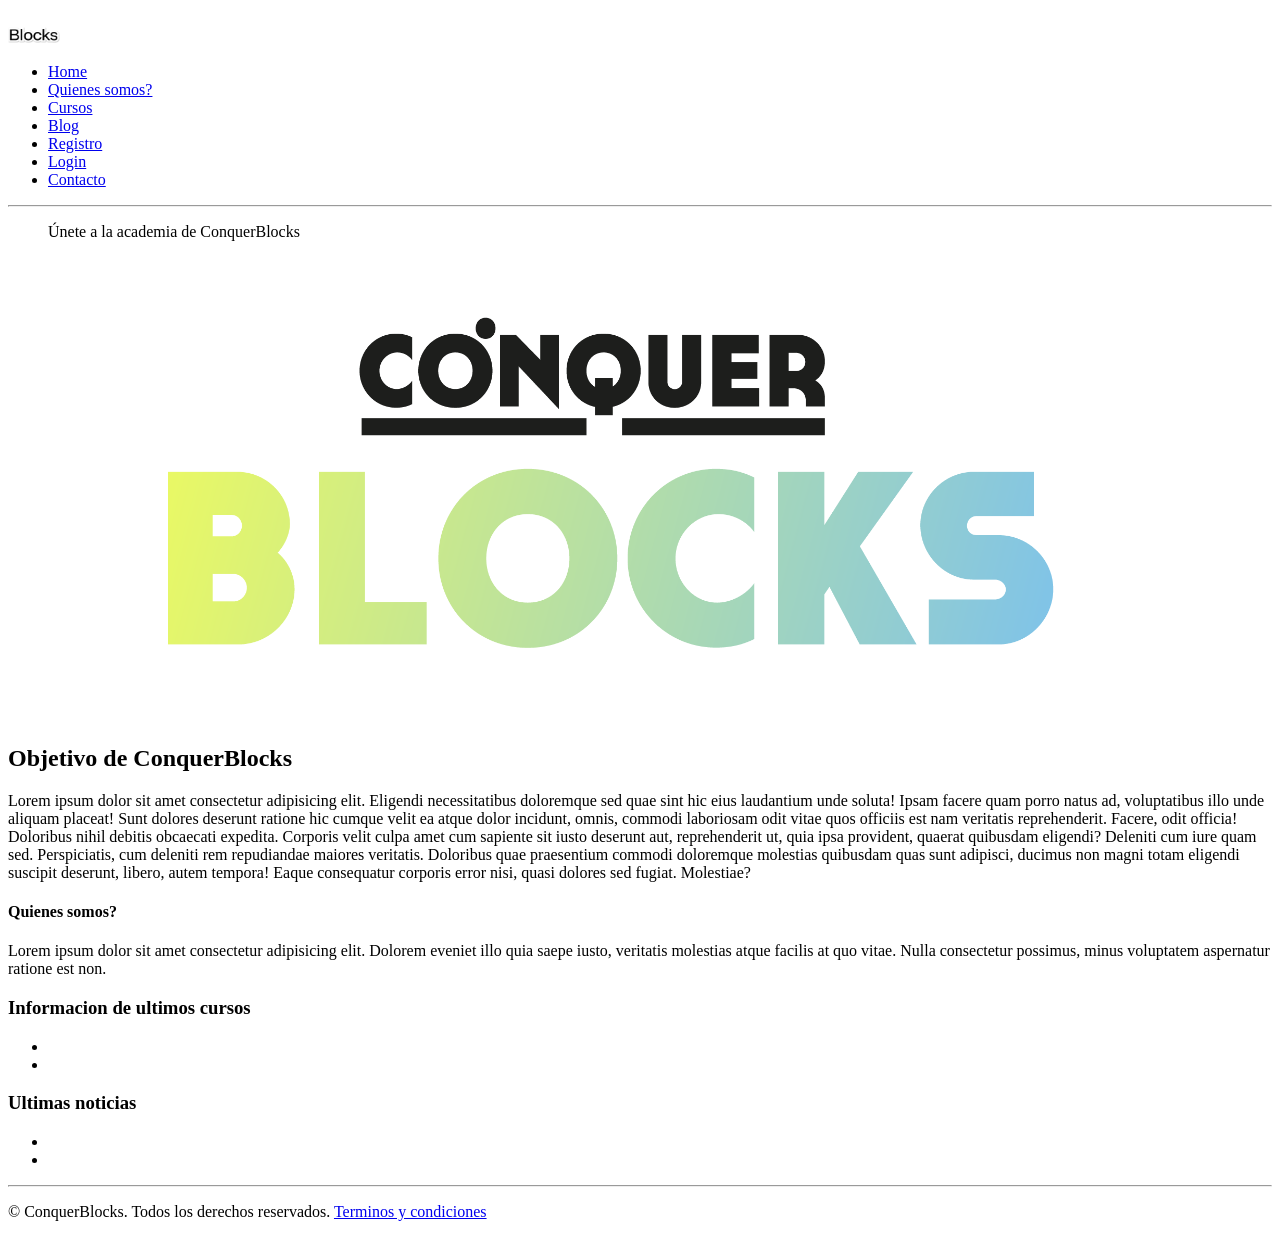
==== index.html @ f633536e "primer commit" ====
<!DOCTYPE html>
<html lang="es">
<head>
    <meta charset="UTF-8">
    <meta name="viewport" content="width=device-width, initial-scale=1.0">
    <title>Academia Conquerblocks | Pantalla de inicio</title>
    <link rel="shortcut icon" href="favicon.ico" type="image/x-icon">
</head>
<body>
    <header>
        <nav>
            <!-- Menú de navegación -->
            <picture>
                <img src="img/logotipo/conquerblocks_logo.png" alt="logo de conquerblocks" width="120">
            </picture>
            <ul>
                <li><a href="index.html">Home</a></li>
                <li><a href="who.html">Quienes somos?</a></li>
                <li><a href="cursos.html">Cursos</a></li>
                <li><a href="blog.html">Blog</a></li>
                <li><a href="registro.html">Registro</a></li>
                <li><a href="login.html">Login</a></li>
                <li><a href="contacto.html">Contacto</a></li>
            </ul>
        </nav>
    </header>
    <hr/>
    <main>
        <!-- Contenido principal de la página -->
        <section>
            <figure>
                <figcaption>Únete a la academia de ConquerBlocks</figcaption>
                <img src="img/home/conquer_explicativa.png" alt="otro logo de conquerblocks" width="90%">
            </figure>
            
            <h2>Objetivo de ConquerBlocks</h2>
            <p>Lorem ipsum dolor sit amet consectetur adipisicing elit. Eligendi necessitatibus doloremque sed quae sint hic eius laudantium unde soluta! Ipsam facere quam porro natus ad, voluptatibus illo unde aliquam placeat!
            Sunt dolores deserunt ratione hic cumque velit ea atque dolor incidunt, omnis, commodi laboriosam odit vitae quos officiis est nam veritatis reprehenderit. Facere, odit officia! Doloribus nihil debitis obcaecati expedita.
            Corporis velit culpa amet cum sapiente sit iusto deserunt aut, reprehenderit ut, quia ipsa provident, quaerat quibusdam eligendi? Deleniti cum iure quam sed. Perspiciatis, cum deleniti rem repudiandae maiores veritatis.
            Doloribus quae praesentium commodi doloremque molestias quibusdam quas sunt adipisci, ducimus non magni totam eligendi suscipit deserunt, libero, autem tempora! Eaque consequatur corporis error nisi, quasi dolores sed fugiat. Molestiae?</p>
        </section>
        <section>
            <h4>Quienes somos?</h4>
            <p>Lorem ipsum dolor sit amet consectetur adipisicing elit. Dolorem eveniet illo quia saepe iusto, veritatis molestias atque facilis at quo vitae. Nulla consectetur possimus, minus voluptatem aspernatur ratione est non.</p>
        </section>
        <section>
            <h3>Informacion de ultimos cursos</h3>
            <ul>
                <li><a href=""></a></li>
                <li><a href=""></a></li>
            </ul>
        </section>
        <section>
            <h3>Ultimas noticias</h3>
            <ul>
                <li><a href=""></a></li>
                <li><a href=""></a></li>
            </ul>
        </section>
    </main>
    <hr>
    <footer>
        <p> © ConquerBlocks. Todos los derechos reservados. <a href="terms.html" target="_blank">Terminos y condiciones</a></p>
    </footer>
</body>
</html>
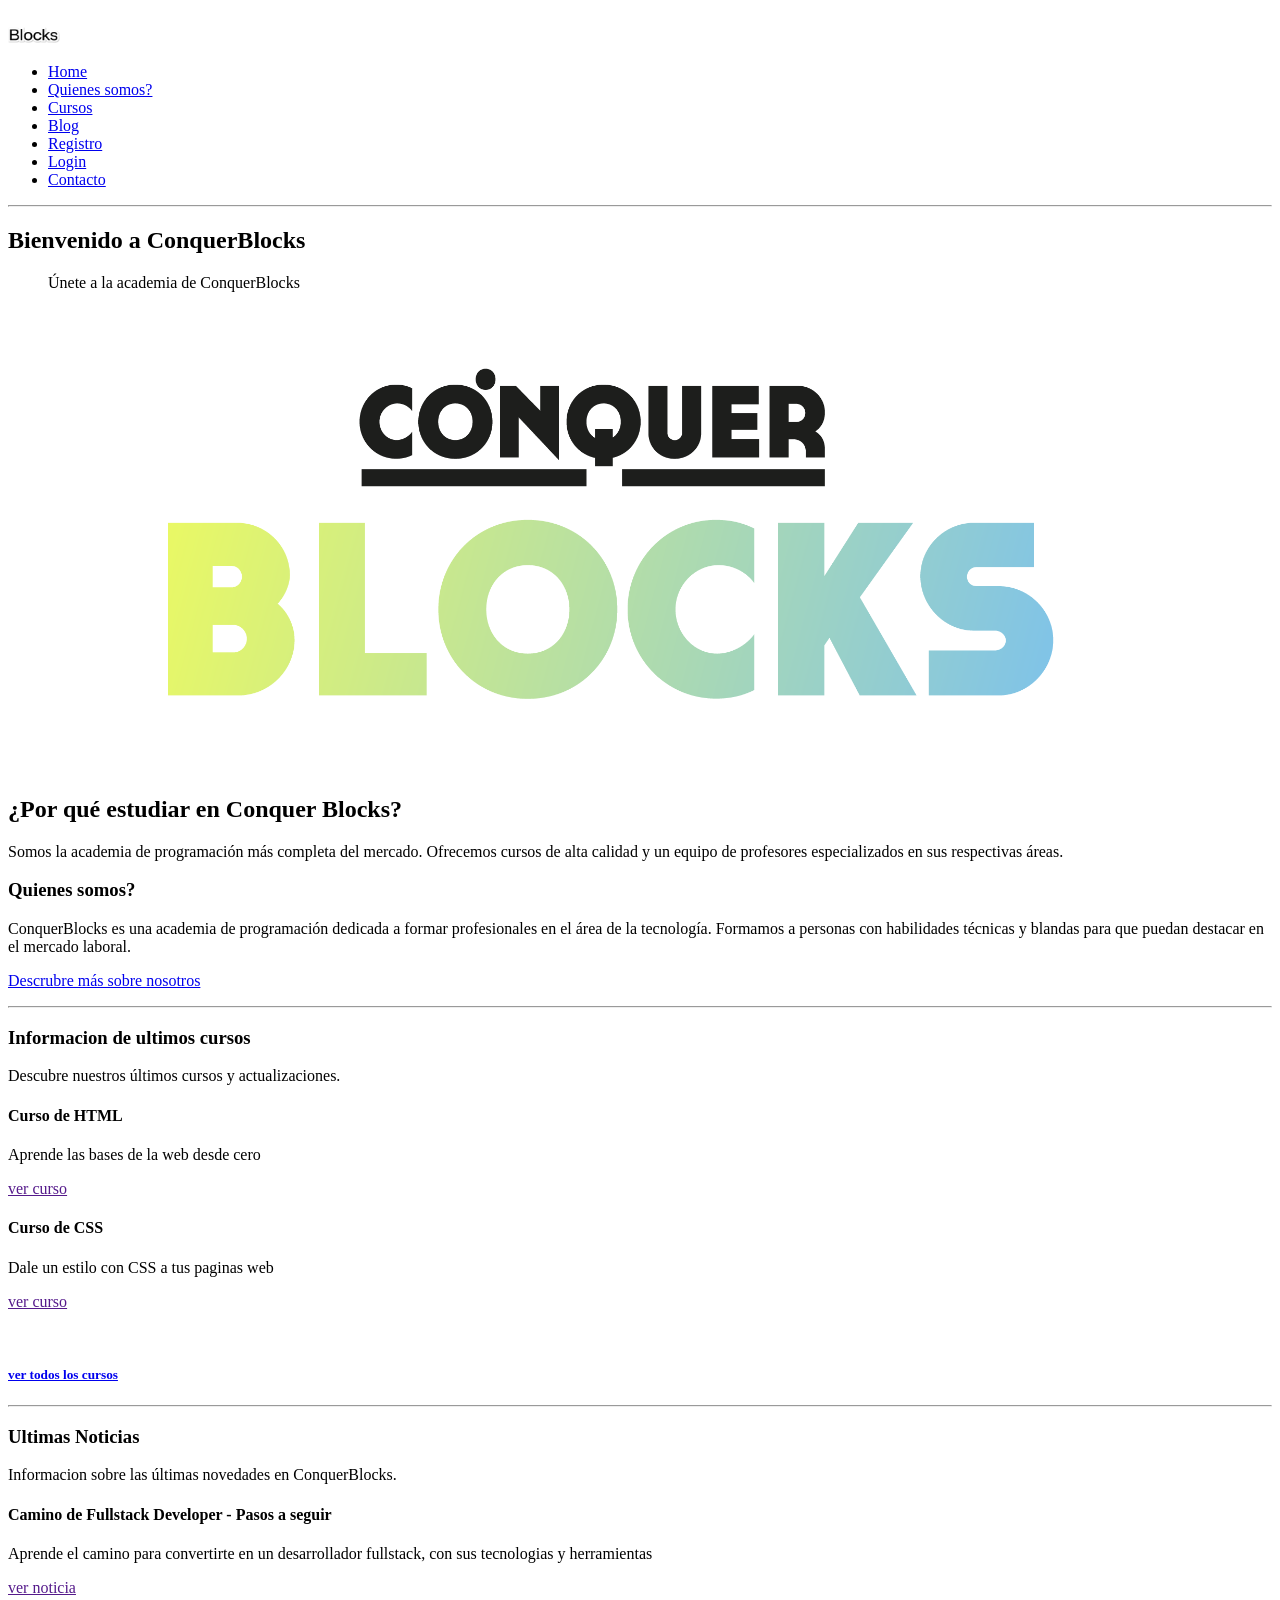
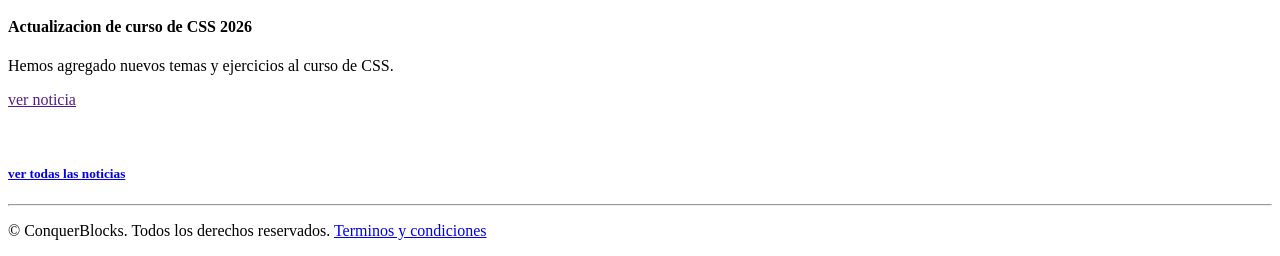
==== commit 2d152692: "completando index" ====
--- a/index.html
+++ b/index.html
@@ -4,6 +4,7 @@
     <meta charset="UTF-8">
     <meta name="viewport" content="width=device-width, initial-scale=1.0">
     <title>Academia Conquerblocks | Pantalla de inicio</title>
+    <meta name="description" content="Academia de programación ConquerBlocks, cursos más demandados y profesores especializados.">
     <link rel="shortcut icon" href="favicon.ico" type="image/x-icon">
 </head>
 <body>
@@ -28,34 +29,54 @@
     <main>
         <!-- Contenido principal de la página -->
         <section>
+            <h1>Bienvenido a ConquerBlocks</h1>
             <figure>
                 <figcaption>Únete a la academia de ConquerBlocks</figcaption>
-                <img src="img/home/conquer_explicativa.png" alt="otro logo de conquerblocks" width="90%">
+                <img src="img/home/conquer_explicativa.png" alt="formate en ConquerBlocks desde cero" width="90%">
             </figure>
-            
-            <h2>Objetivo de ConquerBlocks</h2>
-            <p>Lorem ipsum dolor sit amet consectetur adipisicing elit. Eligendi necessitatibus doloremque sed quae sint hic eius laudantium unde soluta! Ipsam facere quam porro natus ad, voluptatibus illo unde aliquam placeat!
-            Sunt dolores deserunt ratione hic cumque velit ea atque dolor incidunt, omnis, commodi laboriosam odit vitae quos officiis est nam veritatis reprehenderit. Facere, odit officia! Doloribus nihil debitis obcaecati expedita.
-            Corporis velit culpa amet cum sapiente sit iusto deserunt aut, reprehenderit ut, quia ipsa provident, quaerat quibusdam eligendi? Deleniti cum iure quam sed. Perspiciatis, cum deleniti rem repudiandae maiores veritatis.
-            Doloribus quae praesentium commodi doloremque molestias quibusdam quas sunt adipisci, ducimus non magni totam eligendi suscipit deserunt, libero, autem tempora! Eaque consequatur corporis error nisi, quasi dolores sed fugiat. Molestiae?</p>
+            <h2>¿Por qué estudiar en <strong>Conquer Blocks?</strong></h2>
+            <p>Somos la academia de programación más completa del mercado. Ofrecemos cursos de alta calidad y un equipo de profesores especializados en sus respectivas áreas.</p>
         </section>
         <section>
-            <h4>Quienes somos?</h4>
-            <p>Lorem ipsum dolor sit amet consectetur adipisicing elit. Dolorem eveniet illo quia saepe iusto, veritatis molestias atque facilis at quo vitae. Nulla consectetur possimus, minus voluptatem aspernatur ratione est non.</p>
+            <h3>Quienes somos?</h3>
+            <p>ConquerBlocks es una academia de programación dedicada a formar profesionales en el área de la tecnología. Formamos a personas con habilidades técnicas y blandas para que puedan destacar en el mercado laboral.</p>
+            <p><a href="who.html">Descrubre más sobre nosotros</a></p>
         </section>
+        <hr>
         <section>
             <h3>Informacion de ultimos cursos</h3>
-            <ul>
-                <li><a href=""></a></li>
-                <li><a href=""></a></li>
-            </ul>
+            <p>Descubre nuestros últimos cursos y actualizaciones.</p>
+            <article>
+                <h4>Curso de HTML</h4>
+                <p>Aprende las bases de la web desde cero</p>
+                <p><a href="">ver curso</a></p>
+            </article>
+            <article>
+                <h4>Curso de CSS</h4>
+                <p>Dale un estilo con CSS a tus paginas web</p>
+                <p><a href="">ver curso</a></p>
+            </article>
+            <br>
+            <h5><a href="cursos.html">ver todos los cursos</a></h5>
+            
         </section>
+        <hr>
         <section>
-            <h3>Ultimas noticias</h3>
-            <ul>
-                <li><a href=""></a></li>
-                <li><a href=""></a></li>
-            </ul>
+            <h3>Ultimas Noticias</h3>
+            <p>Informacion sobre las últimas novedades en ConquerBlocks.</p>
+            <article>
+                <h4>Camino de Fullstack Developer - Pasos a seguir</h4>
+                <p>Aprende el camino para convertirte en un desarrollador fullstack, con sus tecnologias y herramientas</p>
+                <p><a href="">ver noticia</a></p>
+            </article>
+            <article>
+                <h4>Actualizacion de curso de CSS 2026</h4>
+                <p>Hemos agregado nuevos temas y ejercicios al curso de CSS.</p>
+                <p><a href="">ver noticia</a></p>
+            </article>
+            <br>
+            <h5><a href="noticias.html">ver todas las noticias</a></h5>
+            
         </section>
     </main>
     <hr>
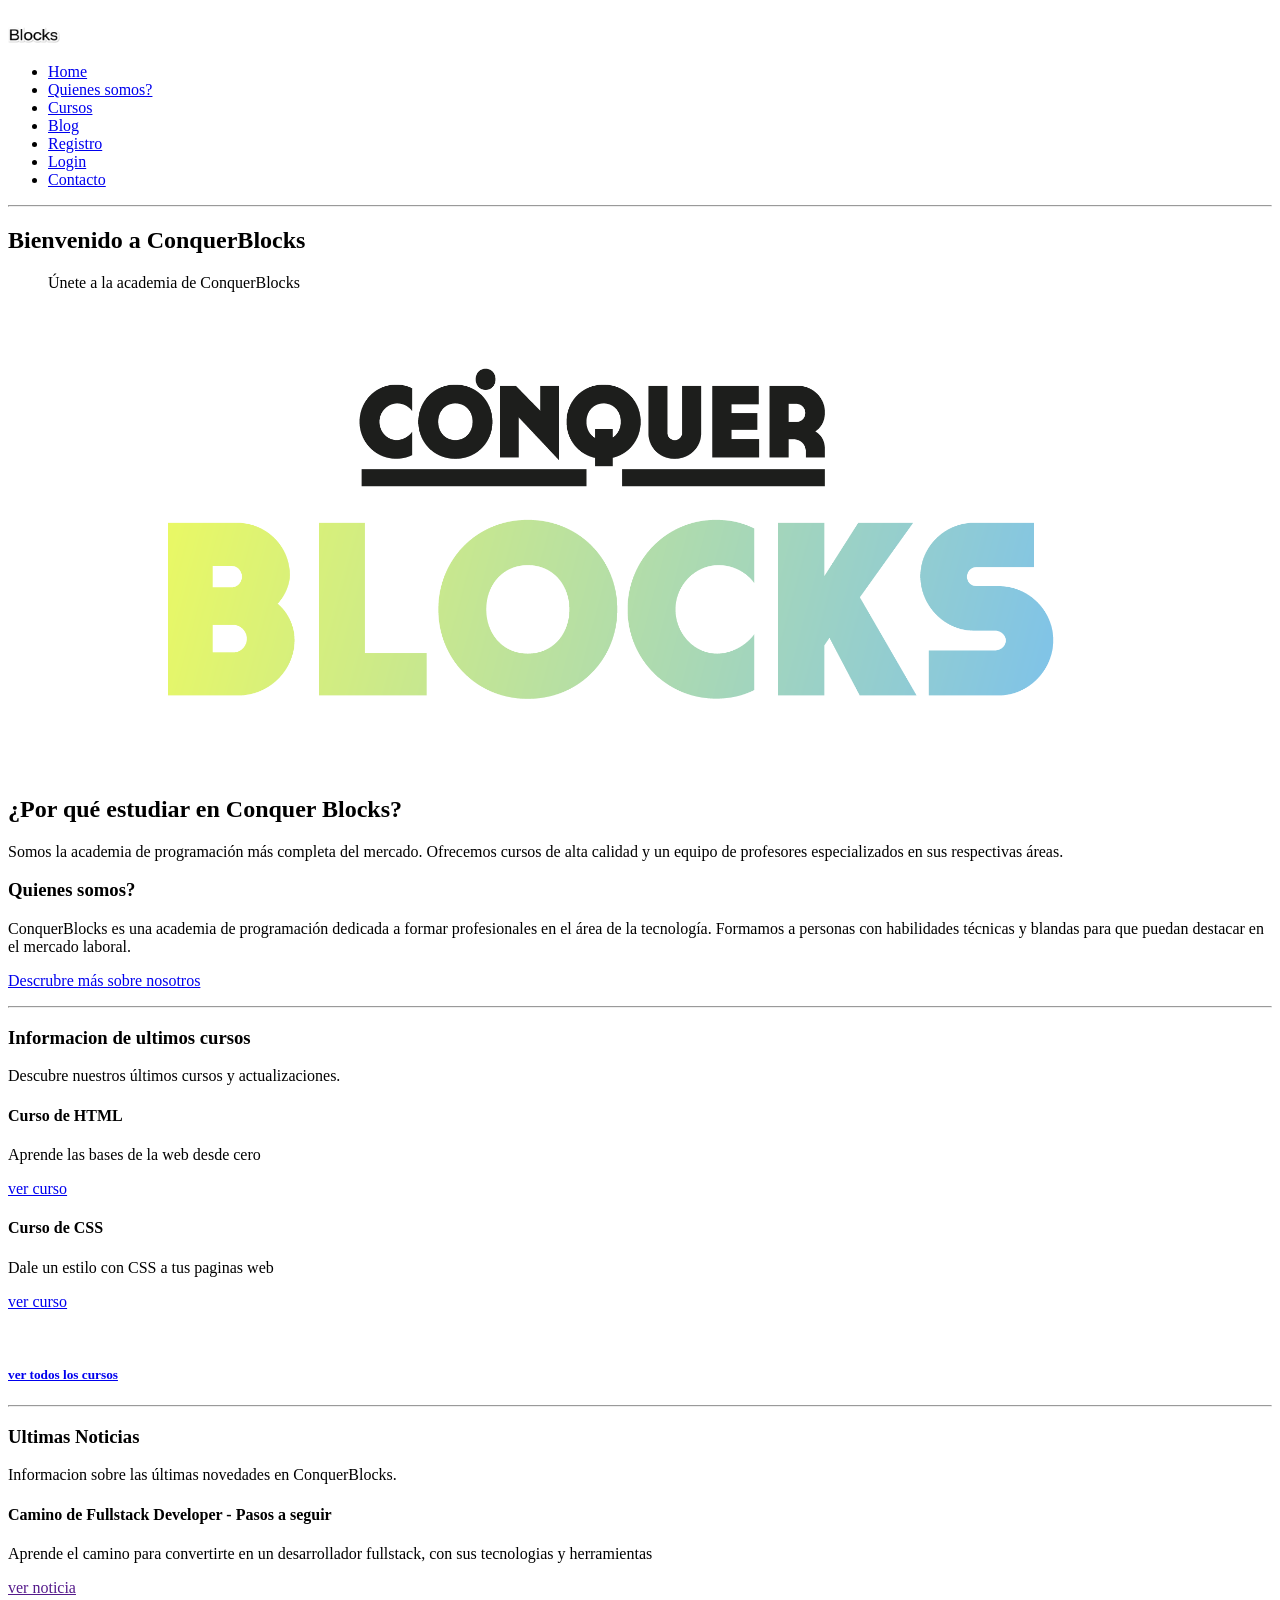
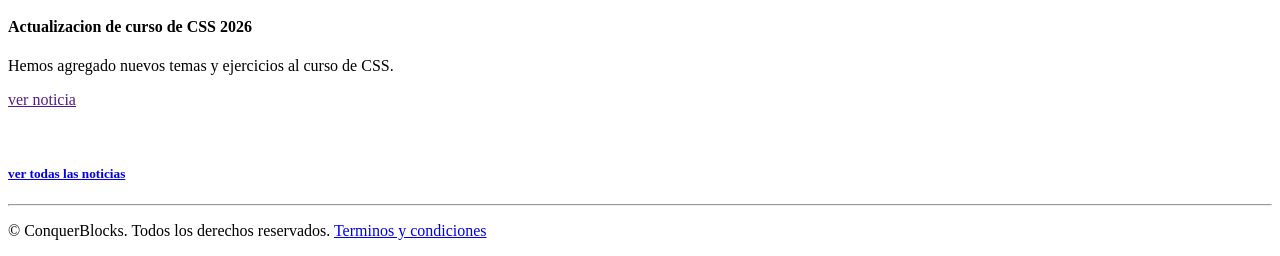
==== commit 697f89b0: "agregando who y cursos" ====
--- a/index.html
+++ b/index.html
@@ -49,12 +49,12 @@
             <article>
                 <h4>Curso de HTML</h4>
                 <p>Aprende las bases de la web desde cero</p>
-                <p><a href="">ver curso</a></p>
+                <p><a href="cursos.html#curso_HTML">ver curso</a></p>
             </article>
             <article>
                 <h4>Curso de CSS</h4>
                 <p>Dale un estilo con CSS a tus paginas web</p>
-                <p><a href="">ver curso</a></p>
+                <p><a href="cursos.html#curso_CSS">ver curso</a></p>
             </article>
             <br>
             <h5><a href="cursos.html">ver todos los cursos</a></h5>
@@ -75,7 +75,7 @@
                 <p><a href="">ver noticia</a></p>
             </article>
             <br>
-            <h5><a href="noticias.html">ver todas las noticias</a></h5>
+            <h5><a href="blog.html">ver todas las noticias</a></h5>
             
         </section>
     </main>
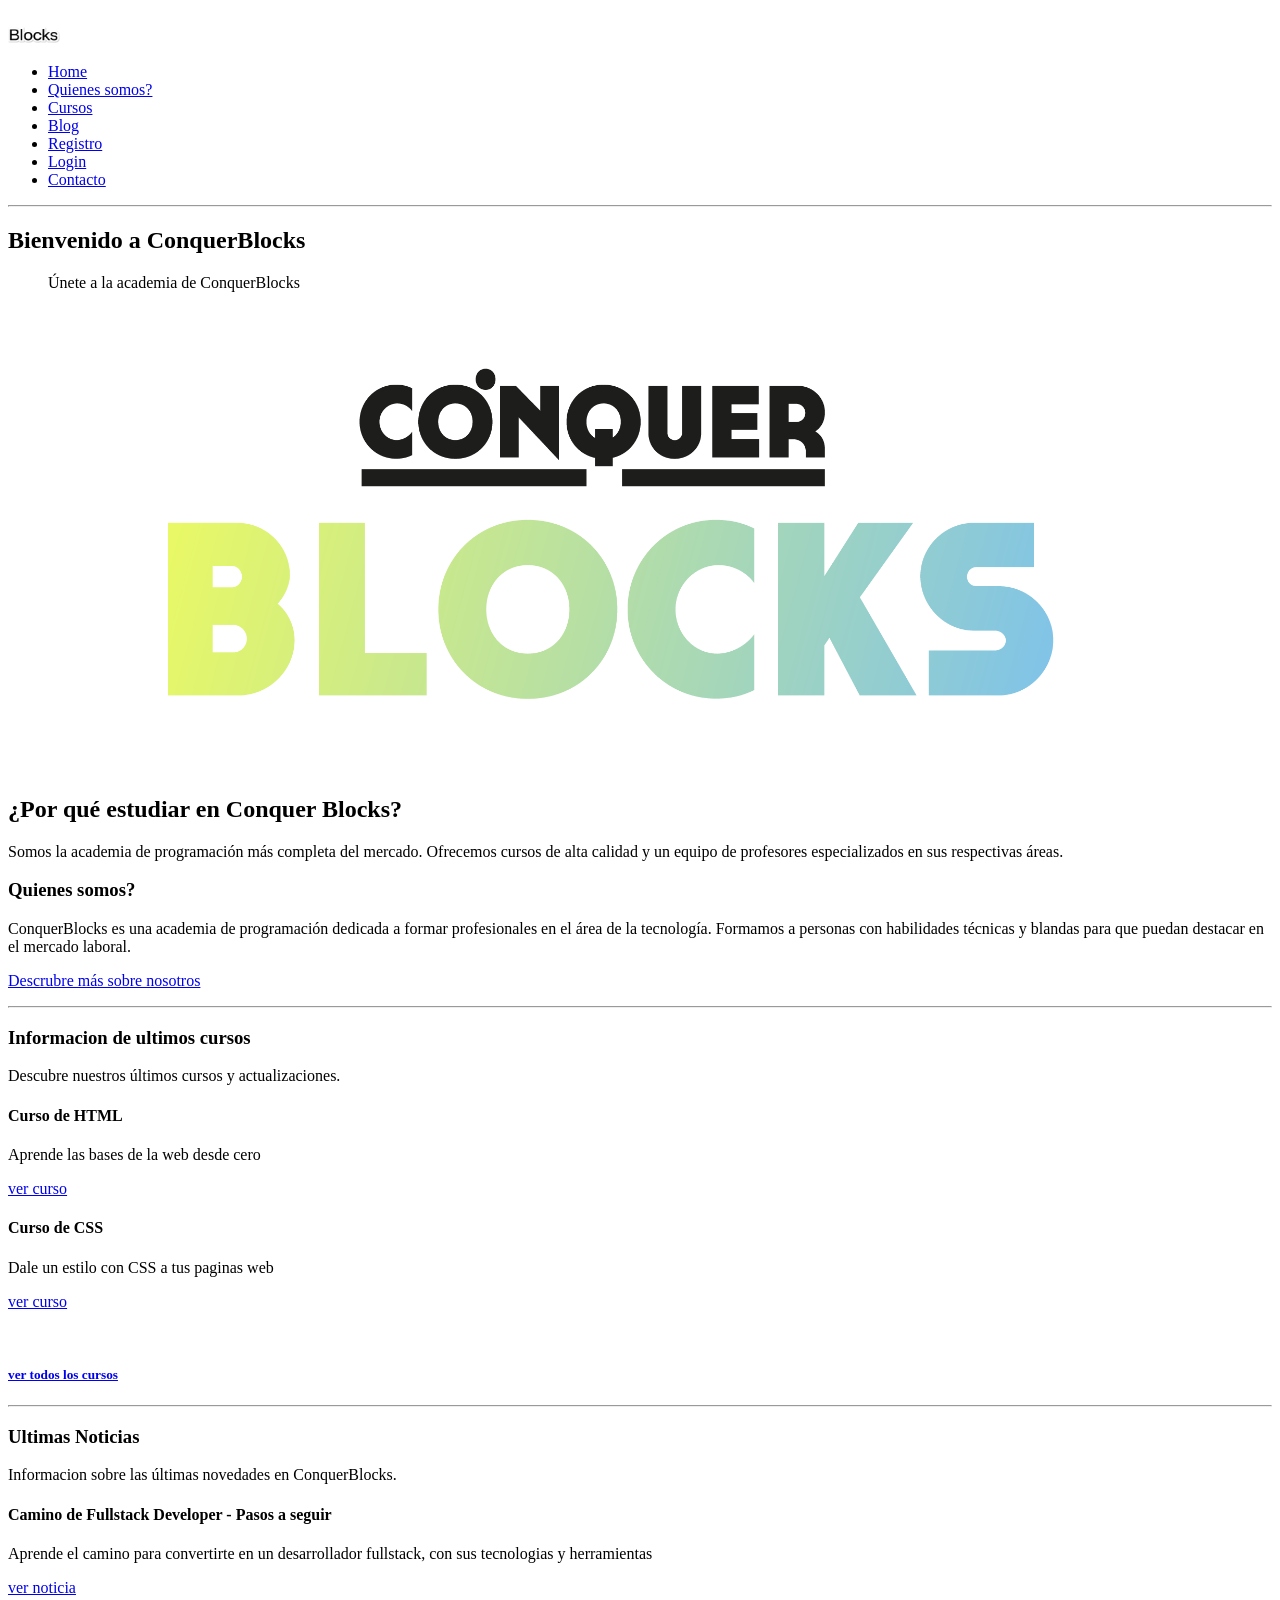
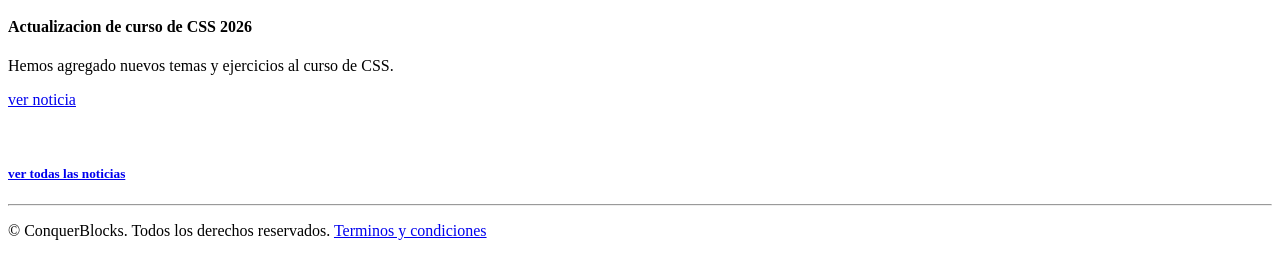
==== commit 7a3d8c44: "completando proyecto" ====
--- a/index.html
+++ b/index.html
@@ -67,12 +67,12 @@
             <article>
                 <h4>Camino de Fullstack Developer - Pasos a seguir</h4>
                 <p>Aprende el camino para convertirte en un desarrollador fullstack, con sus tecnologias y herramientas</p>
-                <p><a href="">ver noticia</a></p>
+                <p><a href="blog.html#noticia_fullstack">ver noticia</a></p>
             </article>
             <article>
                 <h4>Actualizacion de curso de CSS 2026</h4>
                 <p>Hemos agregado nuevos temas y ejercicios al curso de CSS.</p>
-                <p><a href="">ver noticia</a></p>
+                <p><a href="blog.html#noticia_actualizacion">ver noticia</a></p>
             </article>
             <br>
             <h5><a href="blog.html">ver todas las noticias</a></h5>
